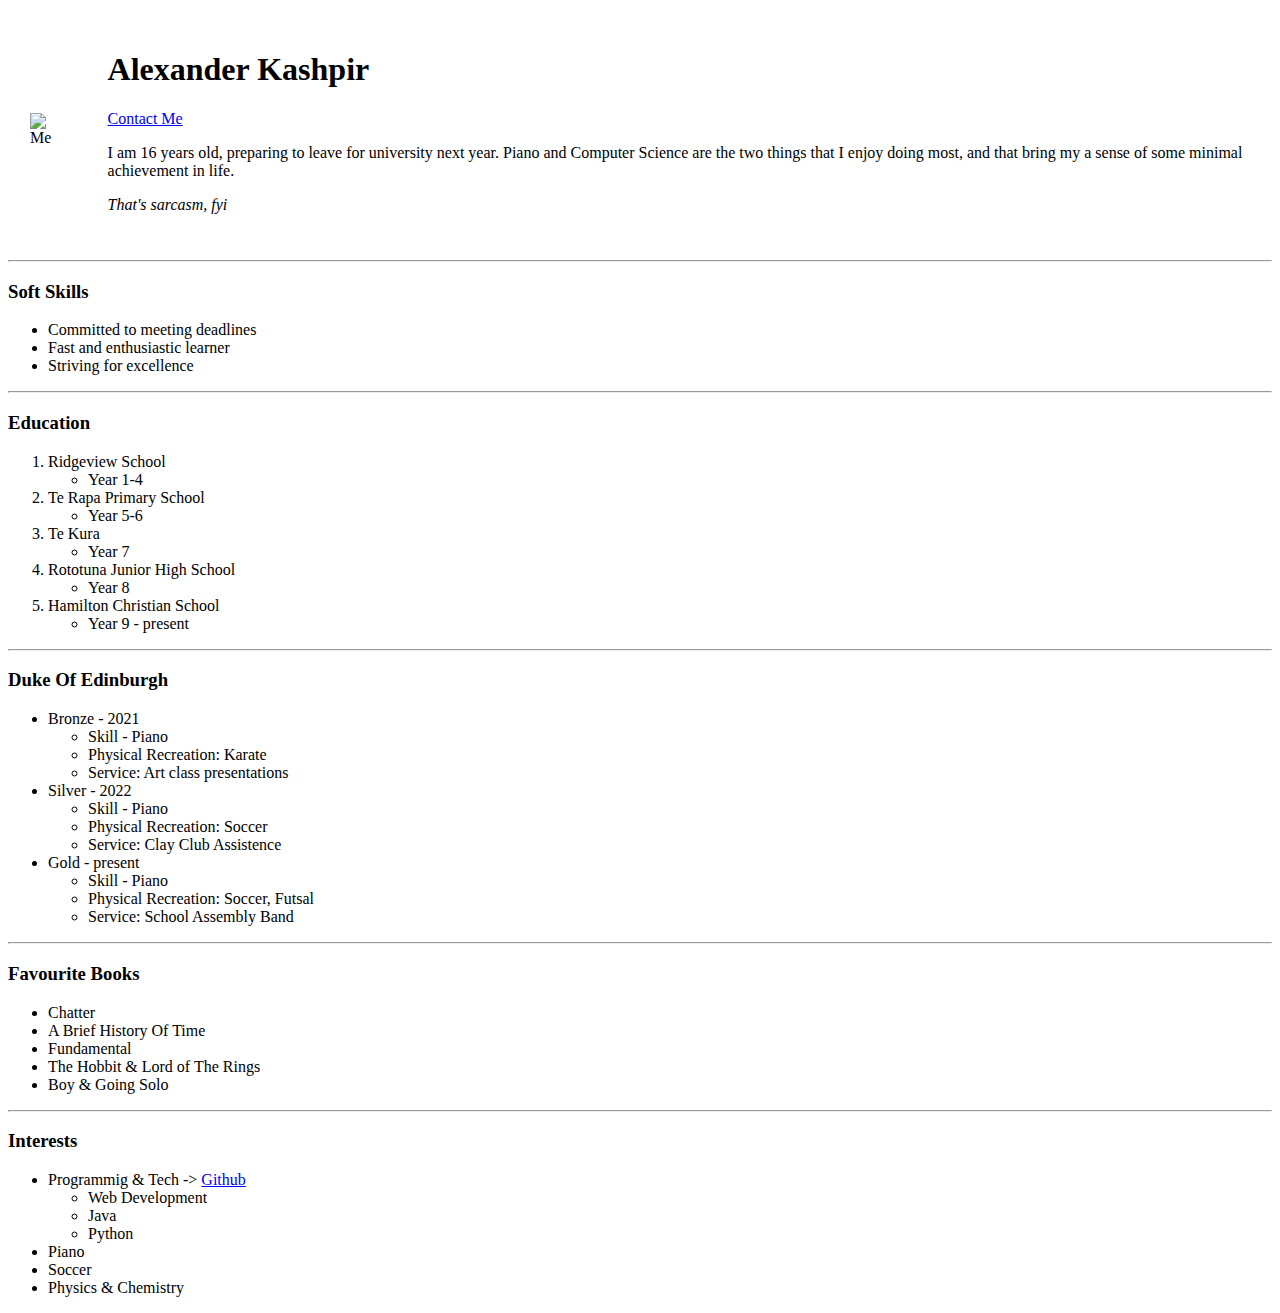
==== index.html @ e7806934 "Update index.html" ====
<!DOCTYPE html>
<html>

<head>
  <meta charset="utf-8">
  <title>Alexander's CV</title>
  <script src="https://kit.fontawesome.com/7dfc14ad36.js" crossorigin="anonymous"></script>
  <link rel="stylesheet" href="css/styles.css">
</head>

<body>
  <table cellpadding="20">
    <tr>
      <td><img src="images/grass.png" alt="Me"></td>
      <td>
        <h1>Alexander Kashpir</h1>
        <a class="contactLink" href="contactMe.html">Contact Me</a>
        <p>
          I am 16 years old, preparing to leave for university next year. Piano and Computer Science are the two
          things that I enjoy doing most, and that bring my a sense of some minimal achievement
          in life.
        </p>
        <p><i>That's sarcasm, fyi</i></p>
      </td>
    </tr>
  </table>
  <hr>

  <h3>Soft Skills</h3>
    <ul>
      <li>Committed to meeting deadlines</li>
      <li>Fast and enthusiastic learner</li>
      <li>Striving for excellence</li>
    </ul>
  <hr>

  <h3>Education</h3>
  <ol>
    <li>Ridgeview School <a href="https://www.ridgeview.school.nz"><i class="fa-solid fa-link"></i></a></li>
    <ul>
      <li>Year 1-4</li>
    </ul>
    <li>Te Rapa Primary School <a href="https://www.terapa.school.nz"><i class="fa-solid fa-link"></i></a></li>
    <ul>
      <li>Year 5-6</li>
    </ul>
    <li>Te Kura <a href="https://www.tekura.school.nz"><i class="fa-solid fa-link"></i></a></li>
    <ul>
      <li>Year 7</li>
    </ul>
    <li>Rototuna Junior High School <a href="https://www.rhs.school.nz"><i class="fa-solid fa-link"></i></a></li>
    <ul>
      <li>Year 8</li>
    </ul>
    <li>Hamilton Christian School <a href="https://hamiltonchristian.school.nz"><i class="fa-solid fa-link"></i></a></li>
    <ul>
      <li>Year 9 - present</li>
    </ul>
  </ol>
  <hr>

  <h3>Duke Of Edinburgh</h3>
  <ul>
    <li>Bronze - 2021</li>
    <ul>
      <li>Skill - Piano</li>
      <li>Physical Recreation: Karate</li>
      <li>Service: Art class presentations</li>
    </ul>
    <li>Silver - 2022</li>
    <ul>
      <li>Skill - Piano</li>
      <li>Physical Recreation: Soccer</li>
      <li>Service: Clay Club Assistence</li>
    </ul>
    <li>Gold - present</li>
    <ul>
      <li>Skill - Piano</li>
      <li>Physical Recreation: Soccer, Futsal</li>
      <li>Service: School Assembly Band</li>
    </ul>
  </ul>
  <hr>

  <h3>Favourite Books</h3>
  <ul>
    <li>Chatter</li>
    <li>A Brief History Of Time</li>
    <li>Fundamental</li>
    <li>The Hobbit & Lord of The Rings</li>
    <li>Boy & Going Solo</li>
  </ul>
  <hr>

  <h3>Interests</h3>
  <ul>
    <li>Programmig & Tech -> <a href="https://github.com/uio23">Github</a> </li>
    <ul>
      <li>Web Development</li>
      <li>Java</li>
      <li>Python</li>
    </ul>
    <li>Piano</li>
    <li>Soccer</i>
    <li>Physics & Chemistry</li>
  </ul>

</body>

</html>
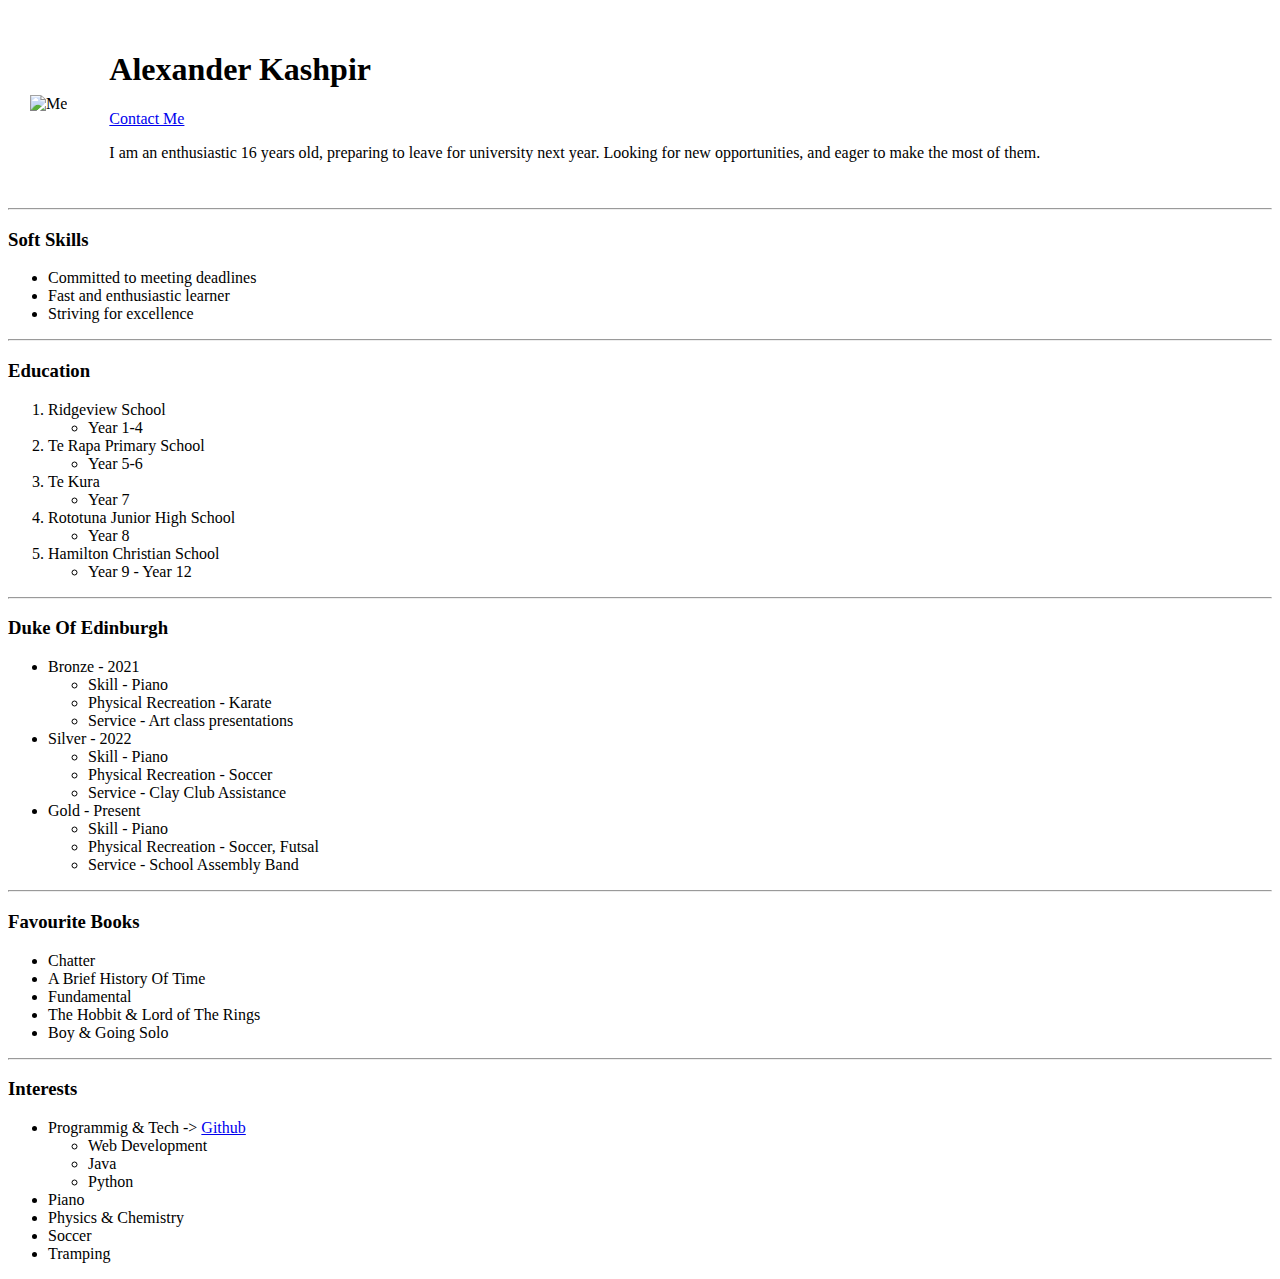
==== commit 0341947c: "Update index.html" ====
--- a/index.html
+++ b/index.html
@@ -16,11 +16,9 @@
         <h1>Alexander Kashpir</h1>
         <a class="contactLink" href="contactMe.html">Contact Me</a>
         <p>
-          I am 16 years old, preparing to leave for university next year. Piano and Computer Science are the two
-          things that I enjoy doing most, and that bring my a sense of some minimal achievement
-          in life.
+          I am an enthusiastic 16 years old, preparing to leave for university next year. Looking for new opportunities,  
+          and eager to make the most of them.
         </p>
-        <p><i>That's sarcasm, fyi</i></p>
       </td>
     </tr>
   </table>
@@ -54,7 +52,7 @@
     </ul>
     <li>Hamilton Christian School <a href="https://hamiltonchristian.school.nz"><i class="fa-solid fa-link"></i></a></li>
     <ul>
-      <li>Year 9 - present</li>
+      <li>Year 9 - Year 12</li>
     </ul>
   </ol>
   <hr>
@@ -64,20 +62,20 @@
     <li>Bronze - 2021</li>
     <ul>
       <li>Skill - Piano</li>
-      <li>Physical Recreation: Karate</li>
-      <li>Service: Art class presentations</li>
+      <li>Physical Recreation - Karate</li>
+      <li>Service - Art class presentations</li>
     </ul>
     <li>Silver - 2022</li>
     <ul>
       <li>Skill - Piano</li>
-      <li>Physical Recreation: Soccer</li>
-      <li>Service: Clay Club Assistence</li>
+      <li>Physical Recreation - Soccer</li>
+      <li>Service - Clay Club Assistance</li>
     </ul>
-    <li>Gold - present</li>
+    <li>Gold - Present</li>
     <ul>
       <li>Skill - Piano</li>
-      <li>Physical Recreation: Soccer, Futsal</li>
-      <li>Service: School Assembly Band</li>
+      <li>Physical Recreation - Soccer, Futsal</li>
+      <li>Service - School Assembly Band</li>
     </ul>
   </ul>
   <hr>
@@ -101,8 +99,9 @@
       <li>Python</li>
     </ul>
     <li>Piano</li>
+    <li>Physics & Chemistry</li>
     <li>Soccer</i>
-    <li>Physics & Chemistry</li>
+    <li>Tramping</li>
   </ul>
 
 </body>
